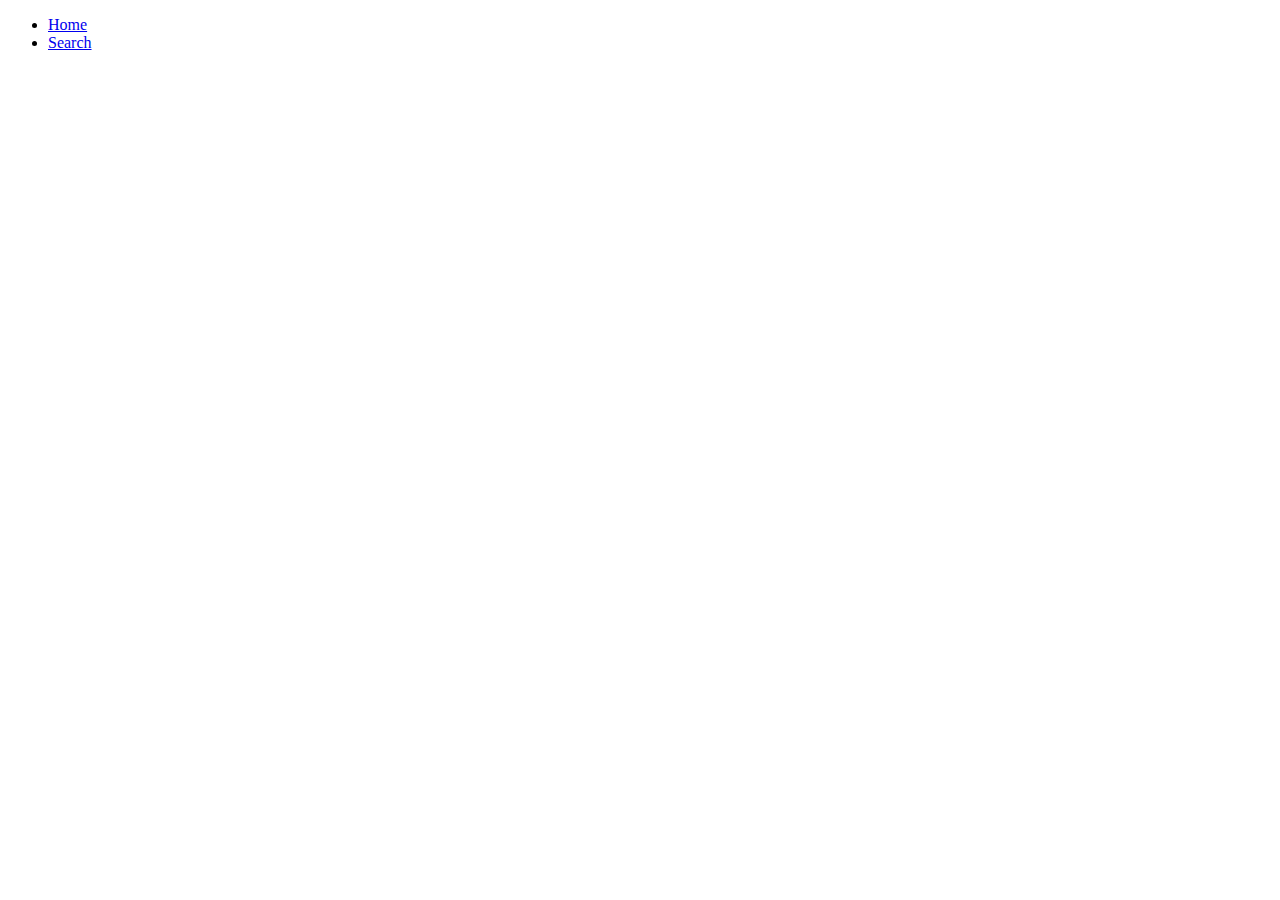
==== edit.html @ d5510884 "add initial edit page structure" ====
<!DOCTYPE html>
<html lang="en">
<head>
  <meta charset="UTF-8">
  <meta http-equiv="X-UA-Compatible" content="IE=edge">
  <meta name="viewport" content="width=device-width, initial-scale=1.0">
  <title>Edit | Notes App</title>
</head>
<body>
  <nav id="main-nav">
    <div id="left-nav">
      <ul>
        <li>
          <a href="index.html">
            <i class="fa-solid fa-note-sticky"></i>
            Home
          </a>
        </li>
        <li>
          <a href="search.html">Search</a>
        </li>
      </ul>
    </div>
    <div id="right-nav"></div>
  </nav>
  <main>
    
  </main>
  
</body>
</html>
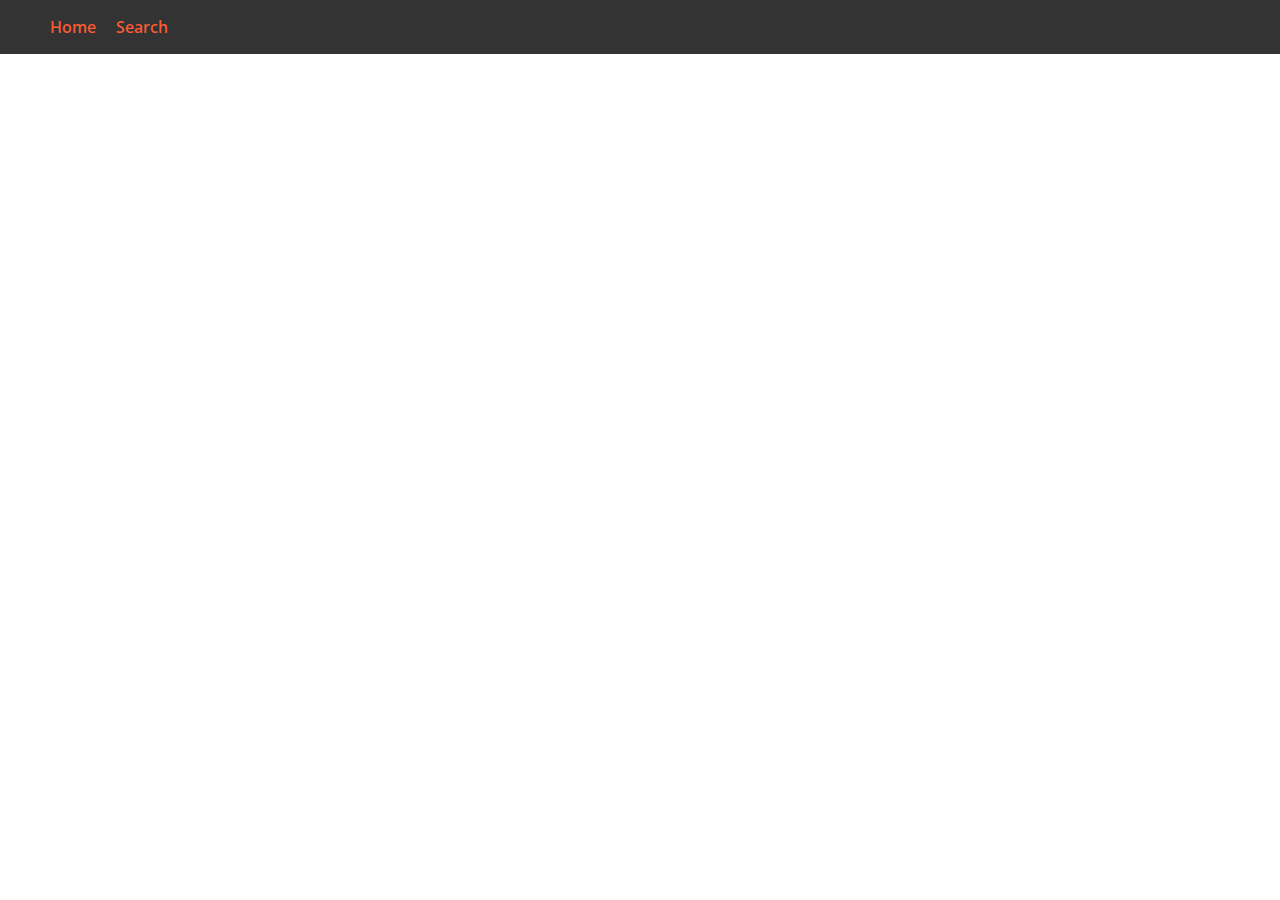
==== commit 12ba2a5b: "set up note links and URLs" ====
--- a/edit.html
+++ b/edit.html
@@ -4,6 +4,7 @@
   <meta charset="UTF-8">
   <meta http-equiv="X-UA-Compatible" content="IE=edge">
   <meta name="viewport" content="width=device-width, initial-scale=1.0">
+  <link rel="stylesheet" href="/stylesheets/index.css">
   <title>Edit | Notes App</title>
 </head>
 <body>
@@ -26,6 +27,6 @@
   <main>
     
   </main>
-  
+
 </body>
 </html>--- a/stylesheets/index.css
+++ b/stylesheets/index.css
@@ -0,0 +1,106 @@
+@import url("https://fonts.googleapis.com/css2?family=Open+Sans&display=swap");
+
+/* GENERAL STYLING */
+
+:root {
+  --primary-color: #333;
+  --secondary-color: #ff5c33;
+}
+
+* {
+  box-sizing: border-box;
+}
+
+body {
+  margin: 0;
+  padding: 0;
+  font-family: "Open Sans", sans-serif;
+}
+
+main {
+  margin: 0 5%;
+}
+
+h1 {
+  margin: 3rem 0 5rem 0;
+}
+
+ul {
+  list-style-type: none;
+}
+
+a {
+  text-decoration: none;
+}
+
+section {
+  margin-bottom: 3rem;
+  margin-left: 1rem;
+}
+
+/* forms */
+.form-group {
+  margin: 0.5rem 0;
+}
+
+form button {
+  margin-top: 1rem;
+  font-size: 16px;
+  padding: 12px;
+  color: #fff;
+  border: none;
+  border-radius: 3px;
+  transition: 0.3s;
+}
+
+form button:hover {
+  cursor: pointer;
+}
+
+form input[type="text"] {
+  font-size: 14px;
+  height: 28px;
+  border-radius: 3px;
+}
+
+/* navigation */
+nav {
+  display: flex;
+  min-height: 50px;
+  background-color: var(--primary-color);
+  justify-content: space-between;
+}
+
+nav ul {
+  display: flex;
+}
+
+nav ul li {
+  margin: 0 10px;
+}
+
+nav ul li a {
+  color: var(--secondary-color);
+  font-weight: 550;
+  transition: 0.2s;
+}
+
+nav ul li a:hover {
+  color: #fff;
+}
+
+/* icons */
+.fa-solid.fa-note-sticky {
+  color: #fff;
+}
+
+/* HOME PAGE STYLING */
+
+#add-note-btn {
+  background-color: var(--primary-color);
+  color: #fff;
+}
+
+#add-note-btn:hover {
+  background-color: #4d4d4d;
+}
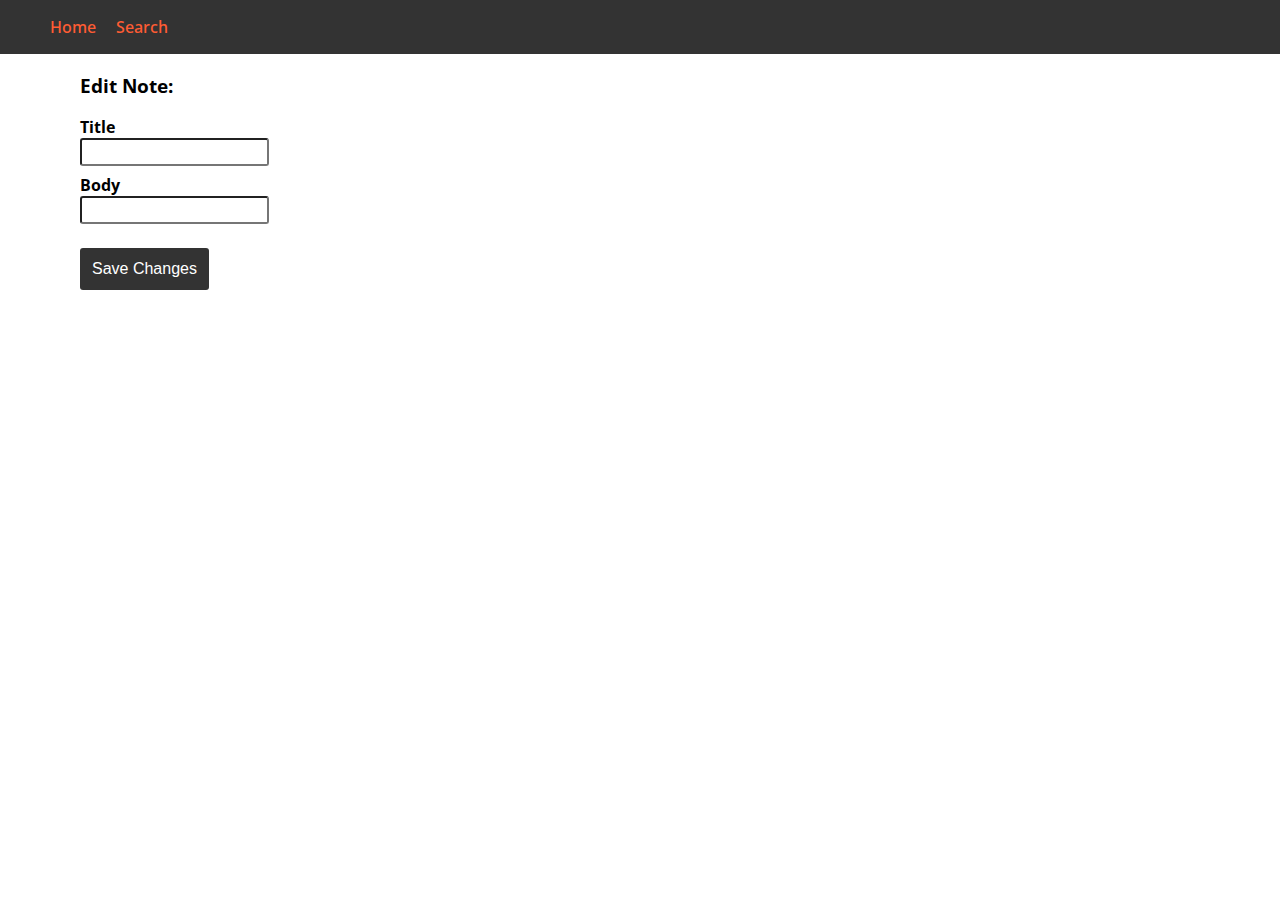
==== commit c28b6ddd: "add more consistent button styling" ====
--- a/edit.html
+++ b/edit.html
@@ -25,7 +25,24 @@
     <div id="right-nav"></div>
   </nav>
   <main>
-    
+    <section id="add-note-section">
+      <h3>Edit Note:</h3>
+      <form>
+        <div class="form-group">
+          <label for="title">
+            <strong>Title</strong>
+          </label><br />
+          <input type="text" id="title">
+        </div>
+        <div class="form-group">
+          <label for="body">
+            <strong>Body</strong>
+          </label><br />
+          <input type="text" id="body">
+        </div>
+        <button id="save-note-btn" class="btn">Save Changes</button>
+      </form>
+    </section>
   </main>
 
 </body>
--- a/stylesheets/index.css
+++ b/stylesheets/index.css
@@ -94,13 +94,18 @@
   color: #fff;
 }
 
+/* notes */
+.note-title {
+  color: var(--secondary-color);
+}
+
 /* HOME PAGE STYLING */
 
-#add-note-btn {
+.btn {
   background-color: var(--primary-color);
   color: #fff;
 }
 
-#add-note-btn:hover {
+.btn:hover {
   background-color: #4d4d4d;
 }
